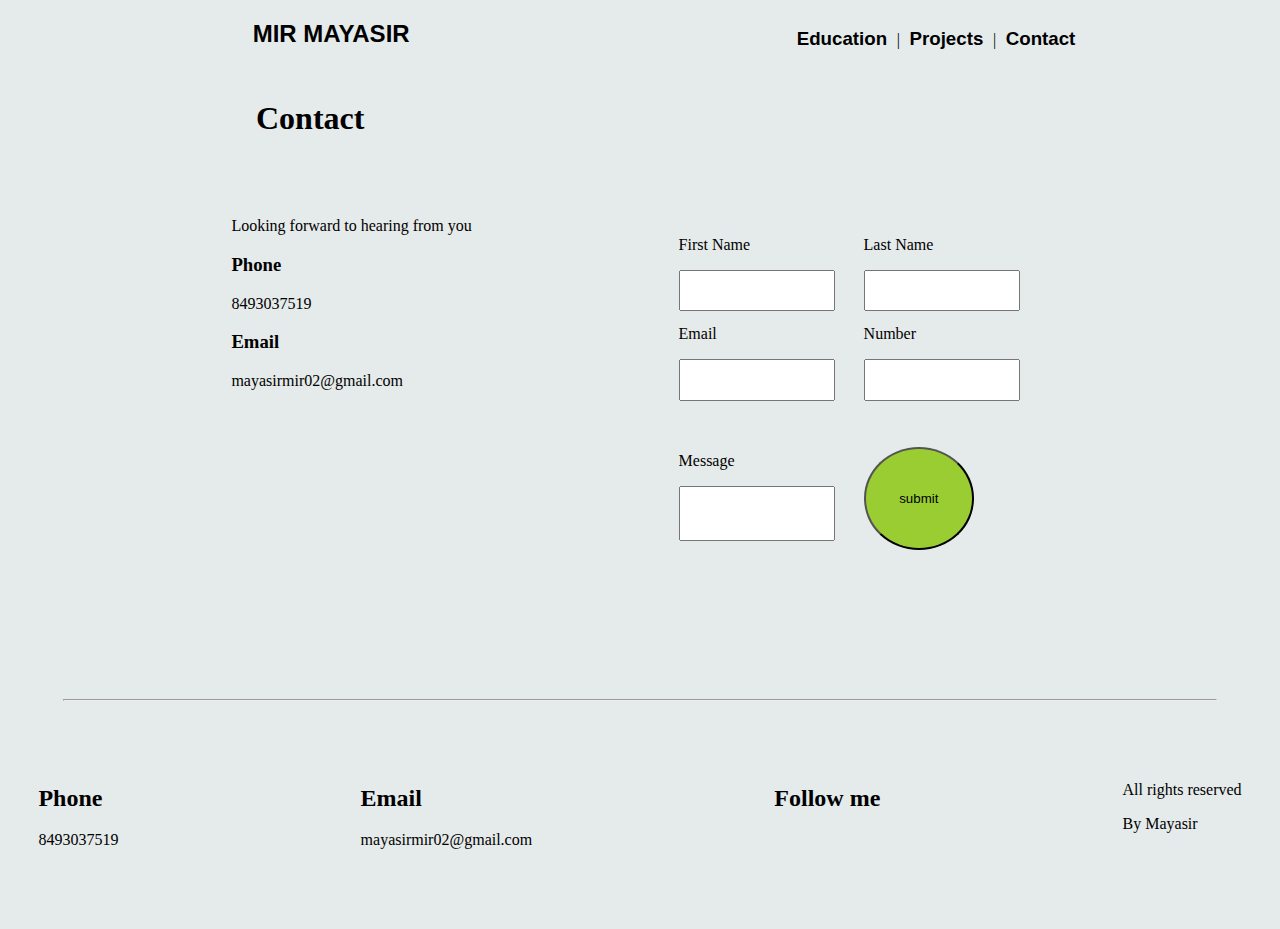
==== contact.html @ 3321534f "Add files via upload" ====
<!DOCTYPE html>
<html lang="en">
<head>
    <meta charset="UTF-8">
    <meta name="viewport" content="width=device-width, initial-scale=1.0">
    <link rel="stylesheet" href="https://cdnjs.cloudflare.com/ajax/libs/font-awesome/6.4.2/css/all.min.css"
        integrity="sha512-z3gLpd7yknf1YoNbCzqRKc4qyor8gaKU1qmn+CShxbuBusANI9QpRohGBreCFkKxLhei6S9CQXFEbbKuqLg0DA=="
        crossorigin="anonymous" referrerpolicy="no-referrer" />
        <link rel="stylesheet" href="styles.css">
    <title>Document</title>
</head>
<body>

    <div id="nav-bar">
        <div class="name">
            <h2>MIR MAYASIR</h2>
        </div>
        <a href="#" class="navigation">
            <span class="bar"></span>
            <span class="bar"></span>
            <span class="bar"></span>

        </a>


        <div class="nav-bar-links">
            <h3><a href="education.html">Education</a></h3>
            <span class="span-line">|</span>
            <h3><a href="projects.html">Projects</a></h3>
            <span class="span-line">|</span>
            <h3> <a href="contact.html">Contact</a></h3>
        </div>

    </div>


    <h1 class="contact-title">Contact</h1>
    <div id="contact">
        <div class="contact-info">
            <p>Looking forward to hearing from you</p>
            <div>
                <h3>Phone</h3>
                <p>8493037519</p>
            </div>

            <div>
                <h3>Email</h3>
                <p>mayasirmir02@gmail.com</p>
            </div>
        </div>

        <div class="contact-me">
            <div class="contact-name">
                <div class="f-name">
                    <p>First Name</p>
                    <input type="text" name="" id="">
                </div>

                <div class="l-name">
                    <p>Last Name</p>
                    <input type="text" name="" id="">
                </div>
            </div>

            <div class="contact-name">
                <div class="emal">
                    <p>Email</p>
                    <input type="email" name="" id="">
                </div>

                <div class="Number">
                    <p>Number</p>
                    <input type="number" name="" id="">
                </div>
            </div>

            <div class="contact-name message-section">
                <div class="message">
                    <p>Message</p>
                    <input type="text" name="" id="">
                </div>

                <div class="button">
                    <button>submit</button>
                </div>
            </div>
        </div>
    </div>

    <hr id="hr">



    <div id="footer">
        <div class="phone">
            <h2>Phone</h2>
            <p>8493037519</p>

        </div>

        <div class="email">
            <h2>Email</h2>
            <p >mayasirmir02@gmail.com</p>

        </div>

        <div class="follow-me">
            <h2>Follow me</h2>
            <i class="fa-brands fa-linkedin-in"></i>
            <i class="fa-brands fa-square-instagram" ></i>

        </div>

        <div class="copy-right">
            <p>All rights reserved</p>
            <p class="para">By Mayasir</p>

        </div>
    </div>
    
</body>

<script src="index.js"></script>
</html>
---- styles.css ----
body {
    background-color: #e5eaea;
    padding: 0;
    margin: 0;
}

#nav-bar {
    display: flex;
    flex-direction: row;
    justify-content: space-around;
    /* position: sticky;
    top: 0; */
}

.name {
    margin-left: 5%;
    font-family: 'Gill Sans', 'Gill Sans MT', Calibri, 'Trebuchet MS', sans-serif;
}

.nav-bar-links {
    display: flex;
    flex-direction: row;
    margin-right: 5%;
}

.nav-bar-links h3 {
    padding: 4%;
}

.nav-bar-links h3 a {
    text-decoration: none;
    color: black;
    font-family: 'Gill Sans', 'Gill Sans MT', Calibri, 'Trebuchet MS', sans-serif;
}

.span-line {
    margin-top: 13%;
}

#about {
    display: flex;
    flex-direction: row;
    justify-content: space-around;
    margin-top: 5%;
    margin-left: 15%;
    margin-right: 15%;
    margin-bottom: 5%;
}

.resume-image img {
    border-radius: 50% 50%;
    width: 200%;
    height: 95%;
}

.resume-image {
    padding-right: 23%;
    margin-top: 3%;

}

.information h1 {
    font-weight: bolder;
    font-size: 5rem;
    font-family: 'Gill Sans', 'Gill Sans MT', Calibri, 'Trebuchet MS', sans-serif;
}

#hr {
    width: 90%;
}


#footer {
    display: flex;
    flex-direction: row;
    justify-content: space-between;
    margin: 5% 3% 5% 3%;
}


.follow-me a{
    text-decoration: none;
    color: black;

}


@media (max-width: 1100px) {

    #about {
        flex-direction: column-reverse;
    }

    .resume-image {
        padding-right: 43%;
        /* margin-top: 4%; */
        text-align: center;
    }
}

.navigation {

    position: absolute;
    margin-top: 2%;
    right: 1rem;
    display: none;
    flex-direction: column;
    justify-content: space-between;
    width: 30px;
    height: 21px;

}

.navigation .bar {

    height: 3px;
    width: 100%;
    background-color: green;
    border-radius: 10px;

}


@media (max-width: 600px) {

    .navigation{
        display: flex;
    }

    .nav-bar-links{
        display: none;
        width: 100%;
        flex-direction: column;
        text-align: center;
        margin-top: 10%;

    }

    .nav-bar-links h3{
        padding: 0%;
    
    }

    .nav-bar h3{
        flex-direction: column;
        width: 100%;

    }

    .nav-bar-links h3 a{
        text-align: center;
    }

    .nav-bar-links.active{
        display: flex;
    }
    
    .nav-bar{
        justify-content: space-betweens;
    }

    .navigation{
        margin-top: 5%;
        margin-right: 5%;
    }

    .name{
        margin-left: -38%;
        /* display: block; */
    }

    #footer{
        flex-direction: column;
        margin-left: 15%;
    }

    .span-line{
        display: none;
    }

    .copy-right{
        text-align: center;
    }

    .copy-right .para{
        margin-top: -2%;
    }

}

@media (max-width: 320px) {
    .navigation{
        margin-top: 7%;
        margin-right: 1%;
    }

    .name{
        /* display: none; */
        margin-left: -38%;
    }
    
}

/* Education css part */

#qualification{
    display: flex;
    flex-direction: column;
    justify-content: space-around;
    margin: 0% 17% 0% 21%;
    /* text-align: center; */
}

.qualification-details{
    display: flex;
    flex-direction: row;
    justify-content: space-around;
    margin: 0;
    padding: 0;

} 

.qualification-details .date{
    margin-top: 35%;
}
.degree{
    margin-left: 8%;
}

.degree-details{
    margin-left: 17%;
} 

#skills{
    display: flex;
    flex-direction: column;
    margin: 0% 17% 0% 21%;

}

#skills span{
    font-size: 70%;
    font-family:'Lucida Sans', 'Lucida Sans Regular', 'Lucida Grande', 'Lucida Sans Unicode', Geneva, Verdana, sans-serif;
}

.skill-section{
    display: flex;
    flex-direction: row;
    justify-content: space-around;
}

.Languages-details{
    margin-left: -27%
}

.Languages h3{
    margin-left: -108%;
}

.development-details{
    margin-left: -22%;
}

.development h3{
    margin-left: -66%;
}

.Curriculum-details{
    margin-left: -2%;
}

.Curriculum h3{
    margin-left: -10%;
}

.Libraries-details{
    margin-left: -47%;
}

.Libraries h3{
    margin-left: -211%;
}

#github{
    display: flex;
    flex-direction: row;
    justify-content: space-around;
    margin: 0% 17% 0% 5%;
}

.github-link{
    margin-top: 3%;
}

.github-link a{
    text-decoration: none;
    color: black;
}

@media (max-width: 1000px) {
   .qualification-details{
    flex-direction: column;
    justify-content: left;
   }

    .skill-section{
        flex-direction: column;
        justify-content: left;
        margin-top: 14%;
    }

    .degree{
        margin: 0;
        padding: 0;
    }

    .skill-section h3{
        margin: 0;
        padding: 0;
    }

    .degree-details{
        margin: 0;
        padding: 0;
    }

    .Languages-details{
        margin: 0;
        padding: 0;
    }

    .development-details{
        margin: 0;
        padding: 0;

    }

    .Curriculum-details{
        margin: 0;
        padding: 0;
    }

    .Libraries-details{
        margin: 0;
        padding: 0;

    }

    #github{
        flex-direction: column;
        text-align: center;
    }
    
}

/* Projects css part*/

#project-title{
    margin-left: 13%;
}

#projects{
    display: flex;
    flex-direction: column;
}

.project-name{

    display: flex;
    flex-direction: row;
    text-align: left;
    margin: 2% 13% 2% 13%;

}

.project-details{
    width: 50%;
    margin-right: 15%;
}

.project-img{
    width: 80%;
    height: 110%;

} 

.project-img img{
    width: 80%;
    height: 110%;
}

/* .face-rec img{
    height: 70%;
} */

@media (max-width: 1200px) {

    .project-name{
        flex-direction: column;
    }

    .project-details{
        width: 90%;
    }

    .project-img img{
        width: 100%;
        height: 110%;
    }
}


/* contact me css part */

.contact-title{
    margin-left: 20%;
}

#contact{
    display: flex;
    flex-direction: row;
    justify-content: space-around;
    margin: 5% 10% 15% 10%;
}

.contact-name{
    display: flex;
    flex-direction: row;
    margin-top: 5%;
}

.contact-name input{
    width: 80%;
    height: 50%;
}

.message-section{
    margin-top: 15%;
}

.button button{
    width: 200%;
    height: 145%;
    margin-top: 20%;
    border-radius: 50%;
    background-color: yellowgreen;

}

.message input{

    height: 70%;
}

@media (max-width: 600px) {

    #contact{
        flex-direction: column;
    }

    .contact-name{
        flex-direction: column;
    }

    .contact-name input{
        width: 100%;
        height: 100%;
    }

    .message-section{
        margin-top: 5%;
    }

    .button button{
        width: 50%;
        border-radius: 1%;
    background-color: yellowgreen;
    margin-top: 10%;
    margin-left: 23%;
    
    }
    
}
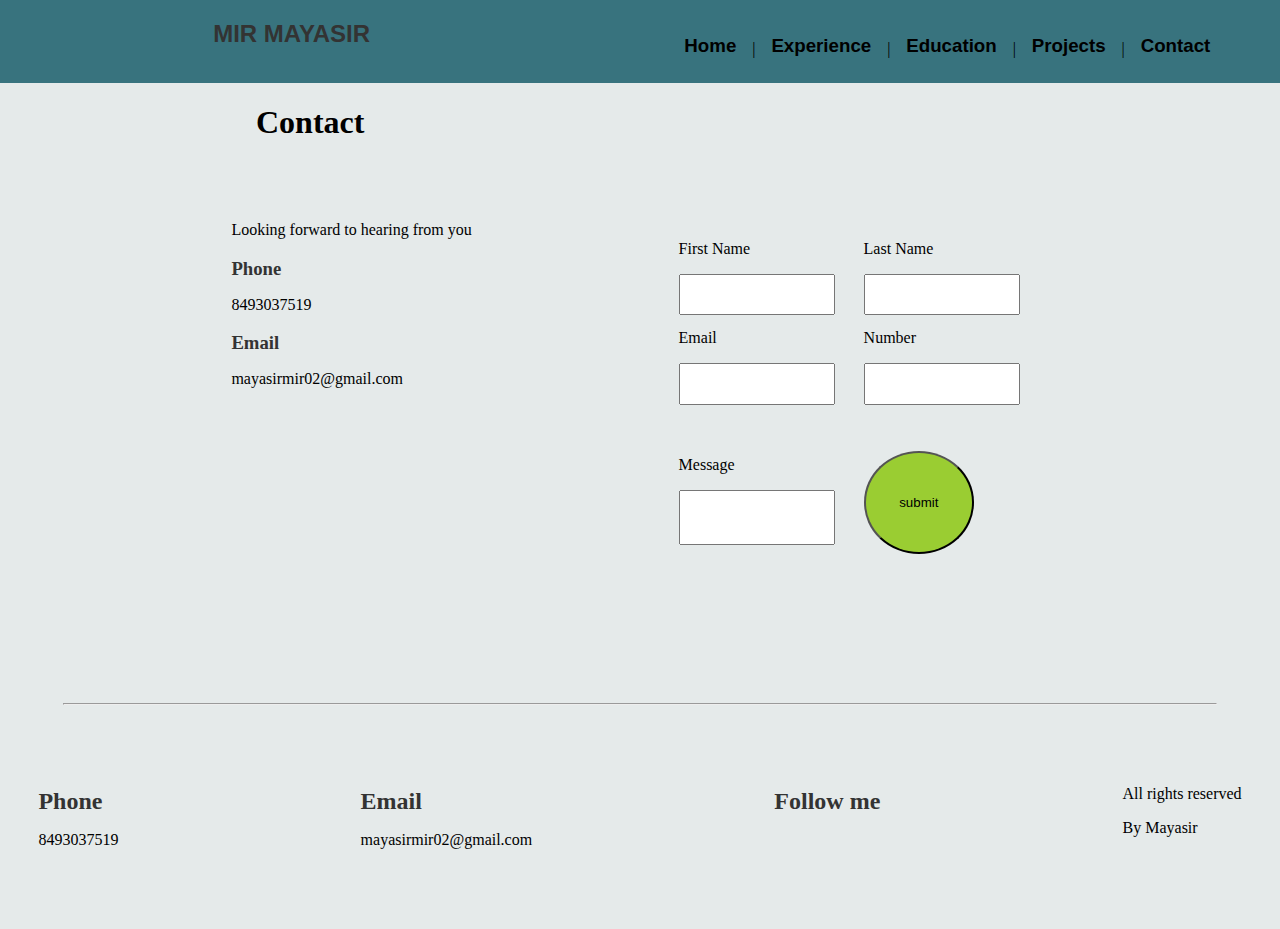
==== commit d29007ae: "experience added" ====
--- a/contact.html
+++ b/contact.html
@@ -24,6 +24,10 @@
 
 
         <div class="nav-bar-links">
+            <h3><a href="index.html">Home</a></h3>
+            <span class="span-line">|</span>
+            <h3><a href="experience.html">Experience</a></h3>
+            <span class="span-line">|</span>
             <h3><a href="education.html">Education</a></h3>
             <span class="span-line">|</span>
             <h3><a href="projects.html">Projects</a></h3>
--- a/styles.css
+++ b/styles.css
@@ -10,6 +10,7 @@
     justify-content: space-around;
     /* position: sticky;
     top: 0; */
+    background-color:  #38737e;
 }
 
 .name {
@@ -34,7 +35,7 @@
 }
 
 .span-line {
-    margin-top: 13%;
+    margin-top: 10%;
 }
 
 #about {
@@ -115,7 +116,7 @@
 
     height: 3px;
     width: 100%;
-    background-color: green;
+    background-color: black;
     border-radius: 10px;
 
 }
@@ -480,4 +481,51 @@
     
     }
     
-}+}
+
+/* Experience page CSS */
+#experience {
+    background-color: #f7f7f7;
+    padding: 20px;
+  }
+  
+  .experience-container {
+    max-width: 800px;
+    margin: 0 auto;
+    padding: 20px;
+  }
+  
+  .about-internship {
+    margin-bottom: 20px;
+  }
+  
+  .key-responsibilities {
+    margin-bottom: 20px;
+  }
+  
+  .skills-used {
+    margin-bottom: 20px;
+  }
+  
+  .what-i-learned {
+    margin-bottom: 20px;
+  }
+
+  .exp-title{
+    text-align: center;
+  }
+  
+  h2, h3, h4 {
+    color: #333;
+    margin-bottom: 10px;
+  }
+  
+  ul {
+    list-style: none;
+    padding: 0;
+    margin: 0;
+  }
+  
+  li {
+    margin-bottom: 10px;
+  }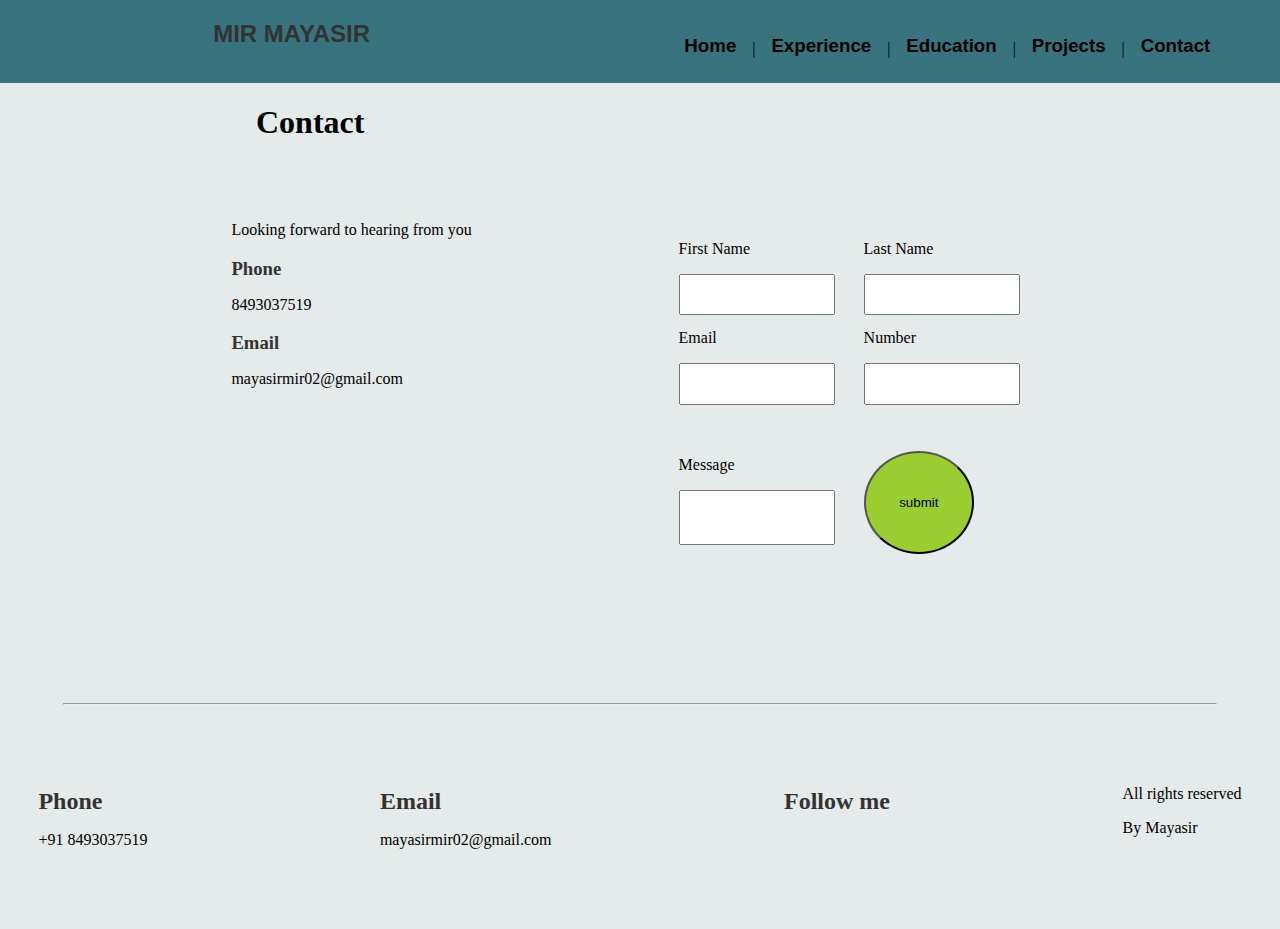
==== commit 15d6e637: "minor changes" ====
--- a/contact.html
+++ b/contact.html
@@ -98,7 +98,7 @@
     <div id="footer">
         <div class="phone">
             <h2>Phone</h2>
-            <p>8493037519</p>
+            <p>+91 8493037519</p>
 
         </div>
 
@@ -110,8 +110,12 @@
 
         <div class="follow-me">
             <h2>Follow me</h2>
-            <i class="fa-brands fa-linkedin-in"></i>
-            <i class="fa-brands fa-square-instagram" ></i>
+            <a href="https://www.linkedin.com/in/mir-mayasir-505005210/">
+                <i class="fa-brands fa-linkedin-in"></i>
+            </a>
+            <a href="https://instagram.com/mir.mayasir/">
+                <i class="fa-brands fa-square-instagram" ></i>
+            </a>
 
         </div>
 
--- a/styles.css
+++ b/styles.css
@@ -259,11 +259,11 @@
 }
 
 .development-details{
-    margin-left: -22%;
+    margin-left: -12%;
 }
 
 .development h3{
-    margin-left: -66%;
+    margin-left: -48%;
 }
 
 .Curriculum-details{
